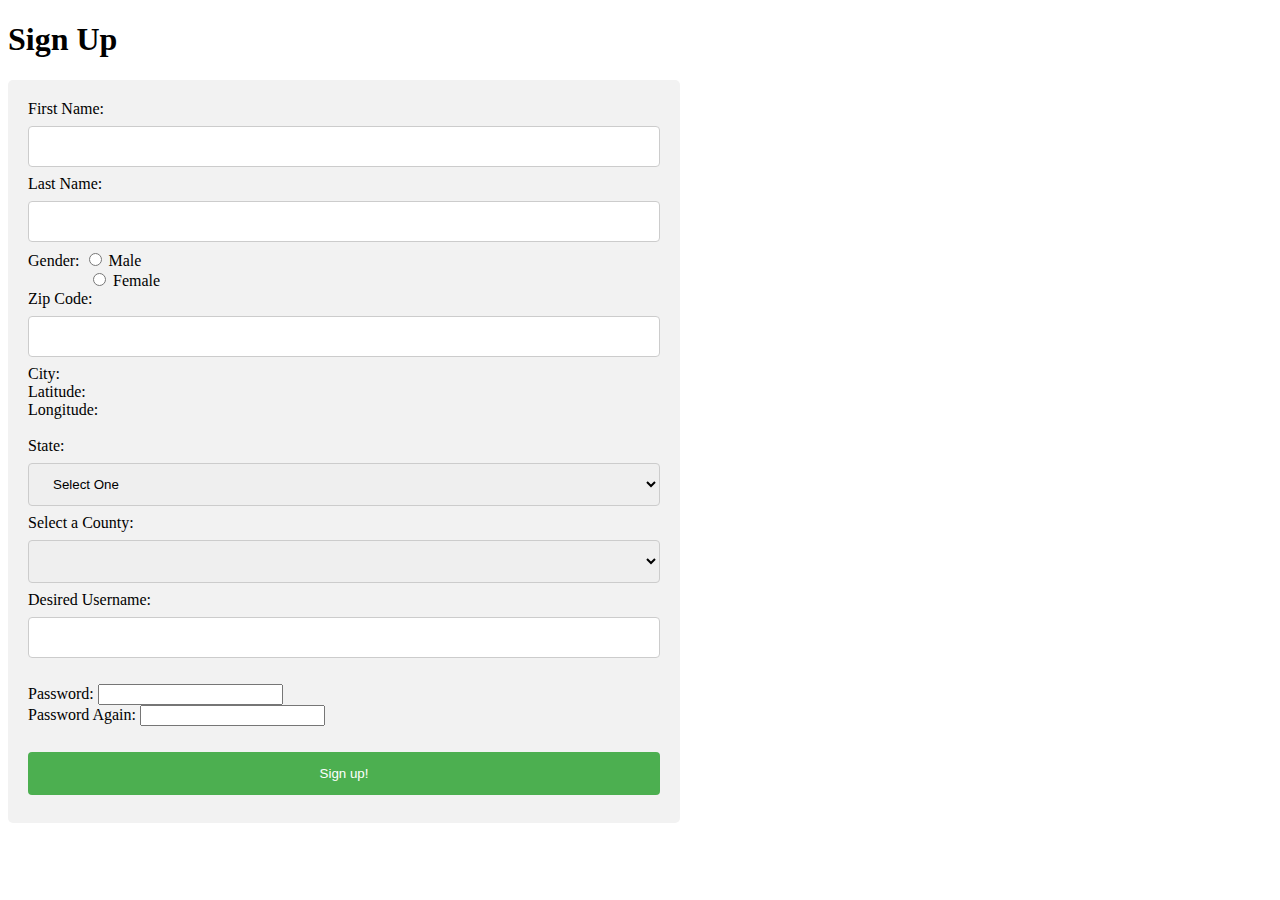
==== Index.html @ f0cc3bbe "project" ====
<!DOCTYPE html>
<html>
    <head>
        <title> Sign Up Page </title>
		<link rel="stylesheet" type="text/css" href="mystyle.css">
        <script src="jquery-3.5.1.min.js"></script>
    </head>
    <body>
        
        <h1> Sign Up </h1>
<div>
    <form id="signupForm" method="post" action="welcome.html">
        First Name: <input type="text"  name="fName"><br> 
        Last Name:  <input type="text"  name="lName"><br> 
        Gender:     <input type="radio" name="gender" value="m"> Male<br> 
                    &emsp;&emsp;&emsp;&nbsp;&nbsp;
					<input type="radio" name="gender" value="f"> Female<br> 

        Zip Code:  <input type="text" name="zip" id="zip"><br>
        City:      <span id="city"></span><br>
        Latitude:  <span id="lat"></span><br>
        Longitude: <span id="long"></span><br><br>
       
        State: 
        <select id="state" name="state">
           <option> Select One </option> 
           <option value="ca"> California </option>
           <option value="ny"> New York   </option>
           <option value="tx"> Texas      </option>
        </select><br>
        
        Select a County: <select id="county"></select><br>
        
        Desired Username: <input type="text" id="username" name="username"><br>
                          <span id="usernameError"></span> <br />
        Password:         <input type="password" id="password" name="password"><br>
        Password Again:   <input type="password" id="passwordAgain">
                          <span id="passwordAgainError"></span> <br /><br>
       
        <input type="submit" value="Sign up!">
    
    </form>
</div>
    <script>
    
    var usernameAvailable = false;
        
    //Displaying City from API after typing a zip code    
    $("#zip").on("change", function(){
            
            //alert(  $("#zip").val()  );
            $.ajax({
              method: "GET",
                 url: "https://cst336.herokuapp.com/projects/api/cityInfoAPI.php",
            dataType: "json",
                data: { "zip": $("#zip").val() },
             success: function(result,status) {
                  
                  //alert(result.city);
                  $("#city").html(result.city);
				  $("#lat").html(result.latitude);
				  $("#long").html(result.longitude);
                
                }
                
            });//ajax
        });//zip
        
		
		$( document ).ready(function() {
           
				let dropdown = $('#state');

				dropdown.empty();

				dropdown.append('<option selected="true" disabled>Choose State</option>');
				dropdown.prop('selectedIndex', 0);

				const url = 'https://cst336.herokuapp.com/projects/api/state_abbrAPI.php';

				// Populate dropdown with list of provinces
				$.getJSON(url, function (data) {
				  $.each(data, function (key, entry) {
					dropdown.append($('<option></option>').attr('value', entry.usps).text(entry.state));
				  })
				});
        });
		
        $("#state").on("change", function() {
            
            //alert($("#state").val());
            
            $.ajax({
                method: "GET",
                   url: "https://cst336.herokuapp.com/projects/api/countyListAPI.php",
              dataType: "json",
                  data: { "state": $("#state").val() },
               success: function(result,status) {
                    
                  //alert(result[0].county);
                  $("#county").html("<option> Select One </option>");
                  for (let i=0; i < result.length; i++){
                      $("#county").append("<option>" + result[i].county + "</option>");
                  }                  
                
                }
            });//ajax
        }); //state
        
        $("#username").change(function() {
            
            //alert($("#username").val());
            $.ajax({
                method: "GET",
                   url: "https://cst336.herokuapp.com/projects/api/usernamesAPI.php",
              dataType: "json",
                  data: { "username":$("#username").val() },
               success: function(result,status) {
                   
                            if(result.available){
                                $("#usernameError").html("Username is available!");
                                $("#usernameError").css("color", "green");
                                usernameAvailable = true;
                            }
                            else {
                                $("#usernameError").html("Username is unavailable!");
                                $("#usernameError").css("color", "red");
                                usernameAvailable = false;
                            }               
                        }
            });//ajax
        }); //username
        
       $("#signupForm").submit(function(event){
           
           //alert("submitting form...");
           if (!isFormValid()) {
             event.preventDefault();
           }
           
       });//signupForm
       
       function isFormValid(){
          var isValid = true;
          if (!usernameAvailable) {
              isValid = false;
          }
          
          if ($("#username").val().length == 0) {
              isValid = false;
              $("#usernameError").html("Username is required");
          }
          
         if ($("#password").val() != $("#passwordAgain").val()){
            $("#passwordAgainError").html("Password Mismatch!");
            isValid = false;
          }
		  
		 if ($("#password").val().length<6){
            $("#passwordAgainError").html("Password Must be 6 or more charaters!");
            isValid = false;
          }
		  
          return isValid;
       }
       
        </script>
    </body>
</html>
---- mystyle.css ----
input[type=text], select {
  width: 100%;
  padding: 12px 20px;
  margin: 8px 0;
  display: inline-block;
  border: 1px solid #ccc;
  border-radius: 4px;
  box-sizing: border-box;
}

input[type=submit] {
  width: 100%;
  background-color: #4CAF50;
  color: white;
  padding: 14px 20px;
  margin: 8px 0;
  border: none;
  border-radius: 4px;
  cursor: pointer;
}

input[type=submit]:hover {
  background-color: #45a049;
}

div {
	width: 50%;
  border-radius: 5px;
  background-color: #f2f2f2;
  padding: 20px;
}
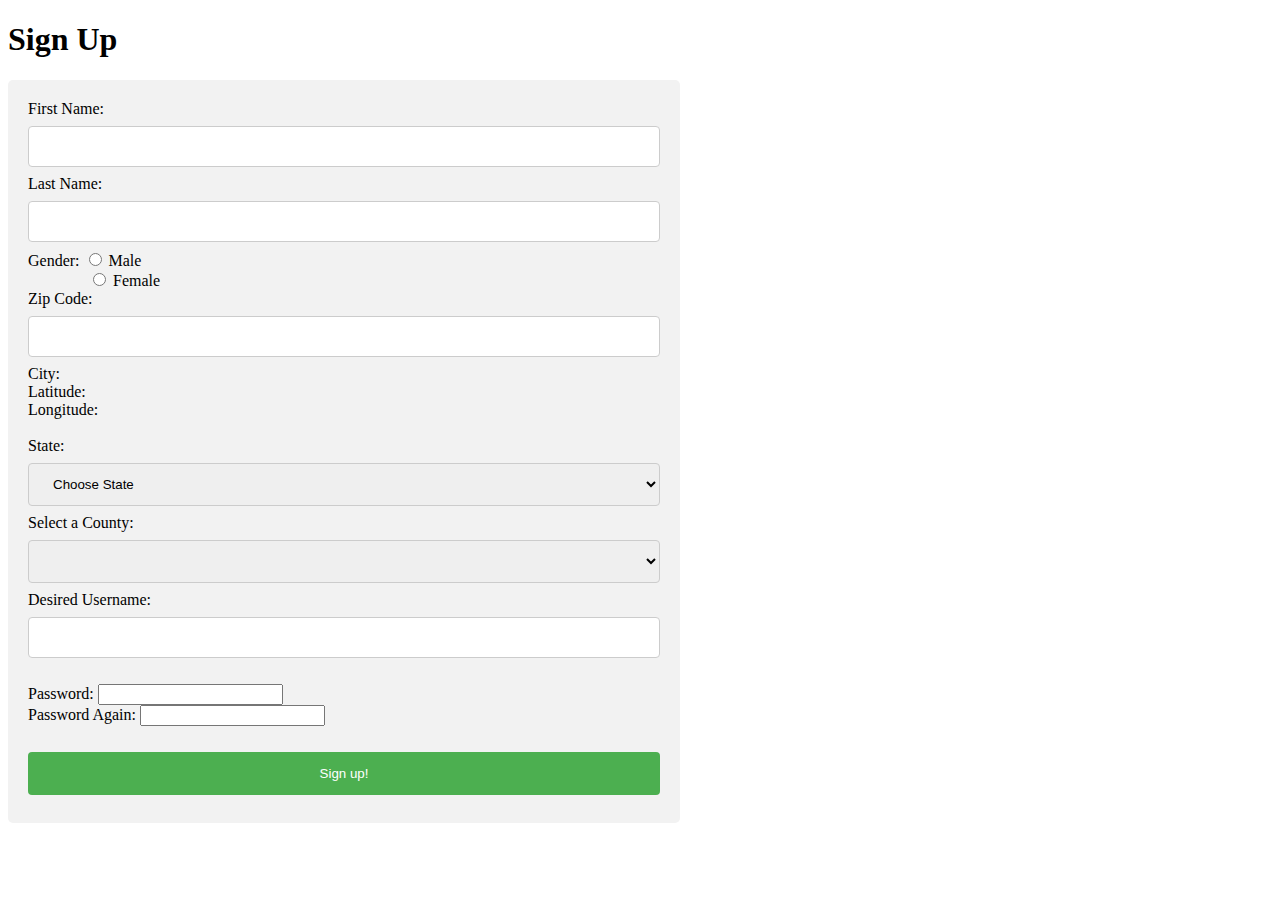
==== commit 53df1653: "updated" ====
--- a/Index.html
+++ b/Index.html
@@ -3,7 +3,7 @@
     <head>
         <title> Sign Up Page </title>
 		<link rel="stylesheet" type="text/css" href="mystyle.css">
-        <script src="jquery-3.5.1.min.js"></script>
+        <script src="https://ajax.googleapis.com/ajax/libs/jquery/3.5.1/jquery.min.js"></script> 
     </head>
     <body>
         
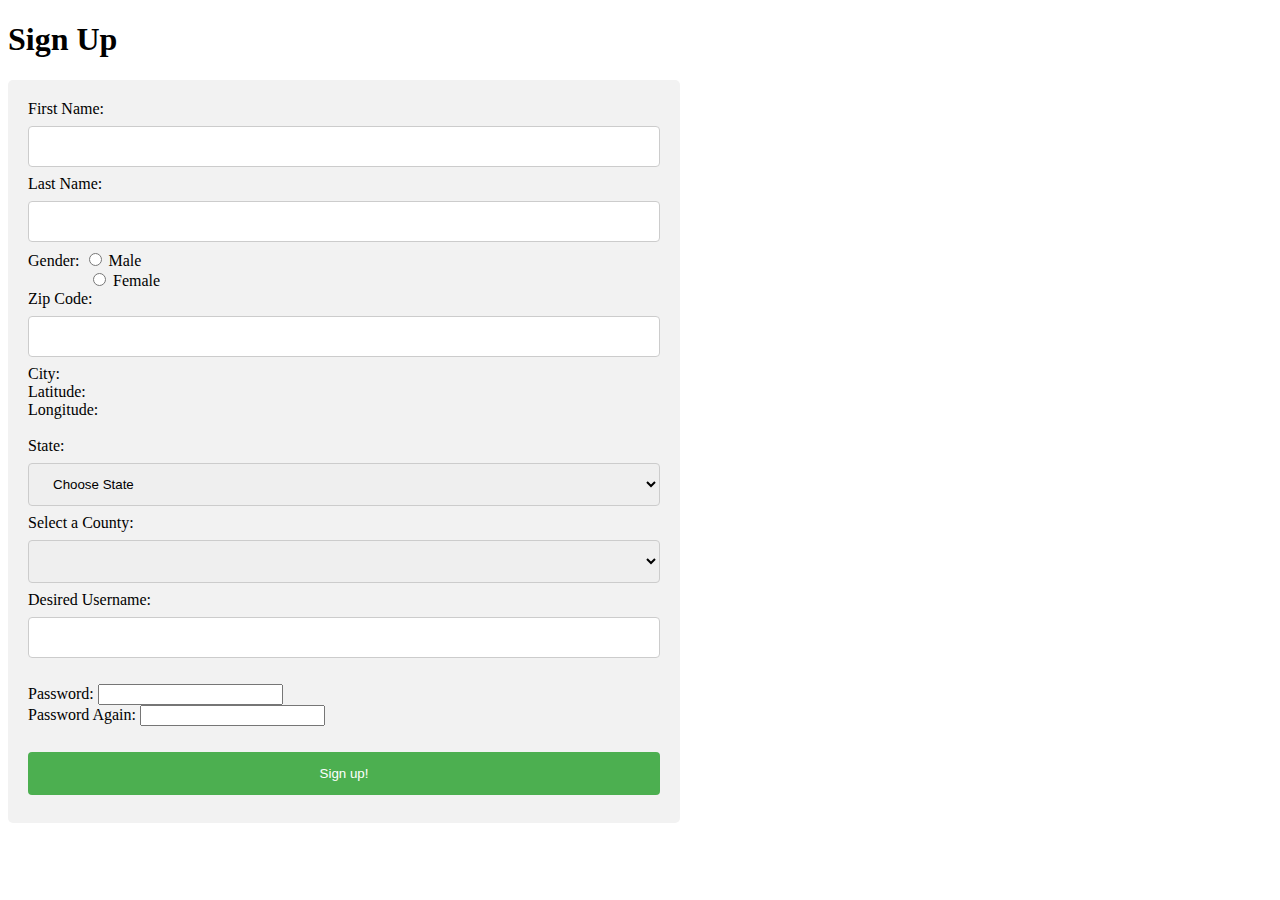
==== commit b78c5b9a: "adjustments" ====
--- a/Index.html
+++ b/Index.html
@@ -16,7 +16,7 @@
                     &emsp;&emsp;&emsp;&nbsp;&nbsp;
 					<input type="radio" name="gender" value="f"> Female<br> 
 
-        Zip Code:  <input type="text" name="zip" id="zip"><br>
+        Zip Code:  <input type="text" name="zip" id="zip"><span id="zipr"></span><br>
         City:      <span id="city"></span><br>
         Latitude:  <span id="lat"></span><br>
         Longitude: <span id="long"></span><br><br>
@@ -57,10 +57,16 @@
              success: function(result,status) {
                   
                   //alert(result.city);
-                  $("#city").html(result.city);
+				  if(!result.city) {
+				   $("#zipr").html("No city found! Try again to populate.");
+				   
+				}
+				else
+                      {
+                $("#city").html(result.city);
 				  $("#lat").html(result.latitude);
 				  $("#long").html(result.longitude);
-                
+                }
                 }
                 
             });//ajax
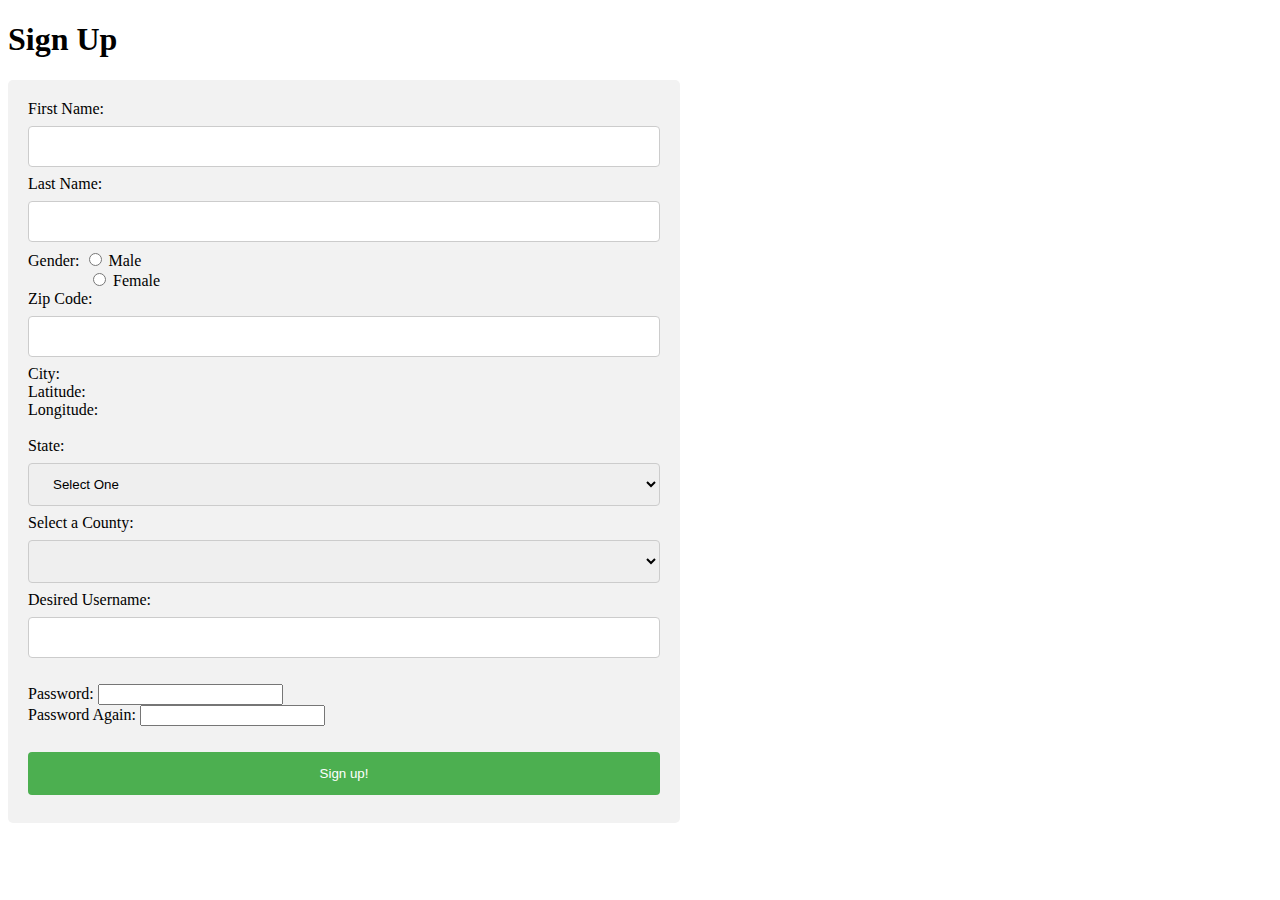
==== commit 594e61c1: "adjusted" ====
--- a/Index.html
+++ b/Index.html
@@ -3,7 +3,7 @@
     <head>
         <title> Sign Up Page </title>
 		<link rel="stylesheet" type="text/css" href="mystyle.css">
-        <script src="https://ajax.googleapis.com/ajax/libs/jquery/3.5.1/jquery.min.js"></script> 
+        <script src="jquery-3.5.1.min.js"></script>
     </head>
     <body>
         
@@ -57,17 +57,22 @@
              success: function(result,status) {
                   
                   //alert(result.city);
-				  if(!result.city) {
-				   $("#zipr").html("No city found! Try again to populate.");
-				   
-				}
-				else
-                      {
+				 
+		
                 $("#city").html(result.city);
 				  $("#lat").html(result.latitude);
 				  $("#long").html(result.longitude);
-                }
-                }
+				  $("#zipr").html("");
+				 
+             
+                },
+				
+		error: function() {
+             $("#zipr").html("No city found!");
+			                $("#city").html("");
+				  $("#lat").html("");
+				  $("#long").html("");
+        }
                 
             });//ajax
         });//zip
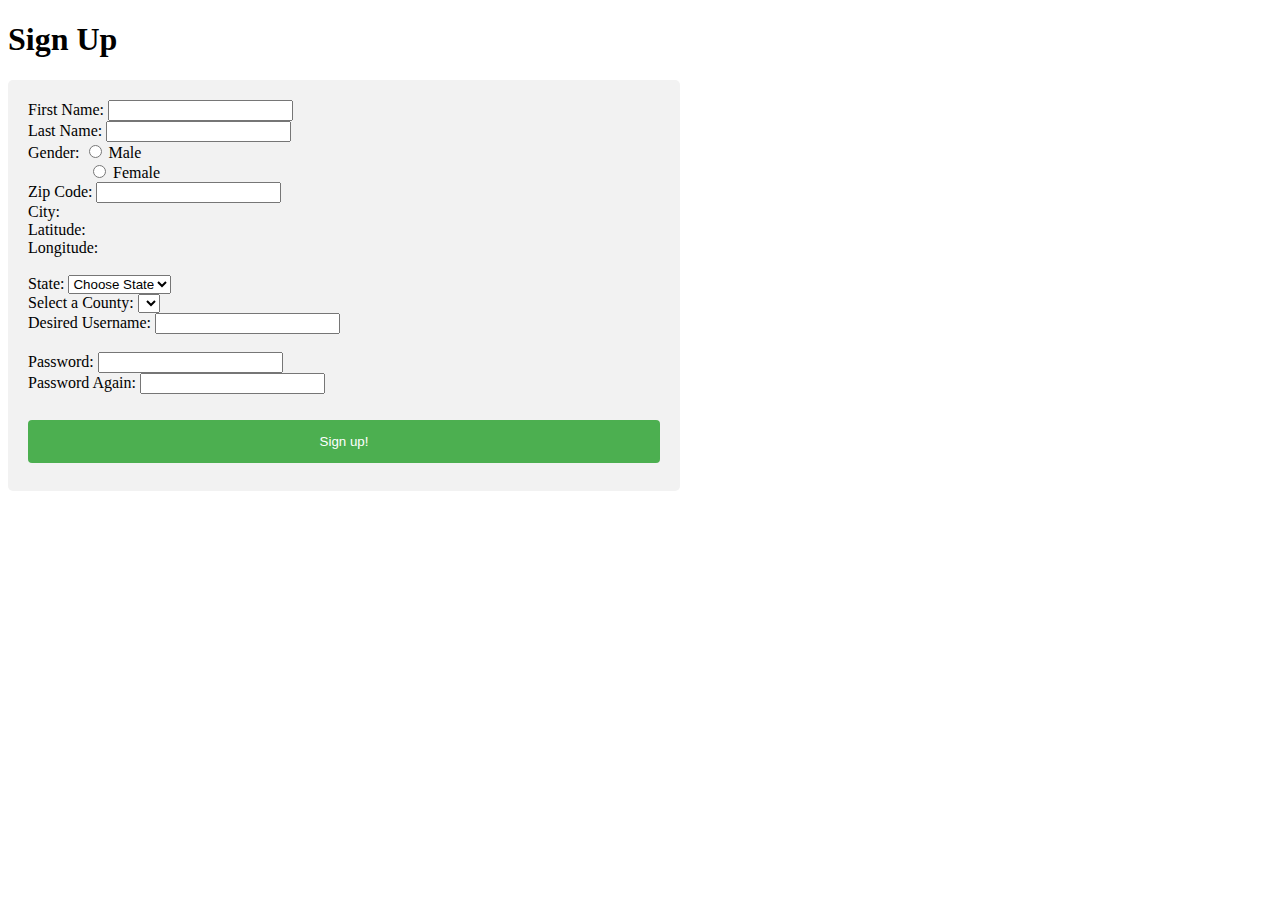
==== commit 36f728bc: "Adjusted" ====
--- a/Index.html
+++ b/Index.html
@@ -3,7 +3,7 @@
     <head>
         <title> Sign Up Page </title>
 		<link rel="stylesheet" type="text/css" href="mystyle.css">
-        <script src="jquery-3.5.1.min.js"></script>
+        <script src="https://ajax.googleapis.com/ajax/libs/jquery/3.5.1/jquery.min.js"></script> 
     </head>
     <body>
         
@@ -57,13 +57,20 @@
              success: function(result,status) {
                   
                   //alert(result.city);
-				 
+				 if(result=='')
+				 {           $("#zipr").html("No city found!");
+			                $("#city").html("");
+				  $("#lat").html("");
+				  $("#long").html("");
+				 }
+				 else
+				 {
 		
                 $("#city").html(result.city);
 				  $("#lat").html(result.latitude);
 				  $("#long").html(result.longitude);
 				  $("#zipr").html("");
-				 
+				 }
              
                 },
 				
--- a/mystyle.css
+++ b/mystyle.css
@@ -1,3 +1,4 @@
+<style>
 input[type=text], select {
   width: 100%;
   padding: 12px 20px;
@@ -29,4 +30,4 @@
   background-color: #f2f2f2;
   padding: 20px;
 }
-
+</style>
